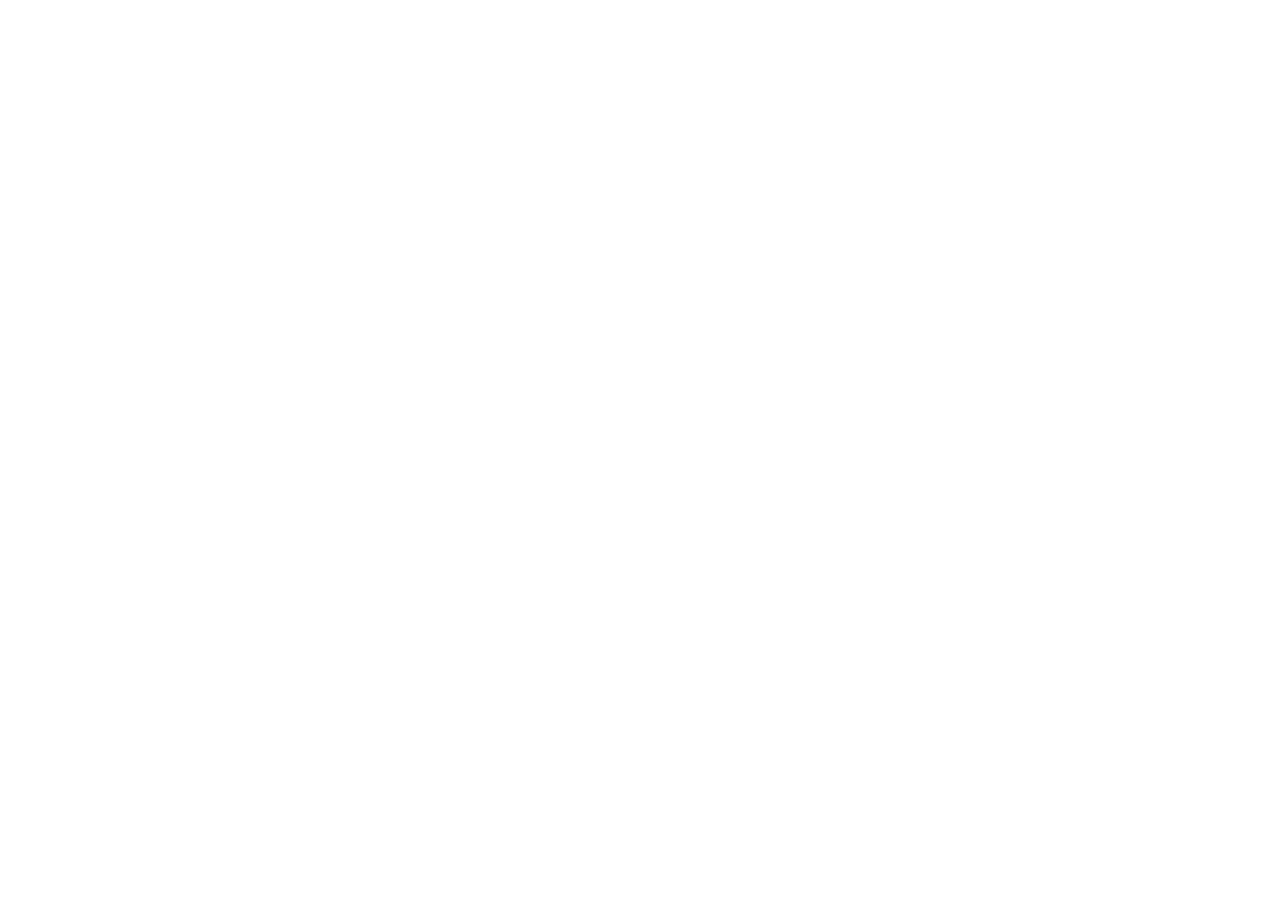
==== index.html @ 38883d4f "more auth stuff, login html just created" ====
<html>
  <head>
    <script src="script.js"></script>
    <script src="https://apis.google.com/js/client.js?onload=checkAuth"></script>
  </head>
  <body>
    <!--EMBEDDED CALENDAR-->
    <iframe src="https://www.google.com/calendar/embed?title=Spark%20SC%20Calendar&amp;showPrint=0&amp;mode=WEEK&amp;height=600&amp;wkst=1&amp;bgcolor=%23FFFFFF&amp;src=7tb1s3h4qj4dt8tab7msg7vq9g%40group.calendar.google.com&amp;color=%23875509&amp;ctz=America%2FLos_Angeles" style=" border-width:0 " width="800" height="600" frameborder="0" scrolling="no"></iframe>
    <!--END EMBEDDED CALENDAR-->
    <div id="authorize-div" style="display: none">
      <span>Authorize access to Google Calendar API</span>
      <!--Button for the user to click to initiate auth sequence -->
      <button id="authorize-button" onclick="handleAuthClick(event)">
        Authorize
      </button>
    </div>
    <pre id="output"></pre>
  </body>
</html>
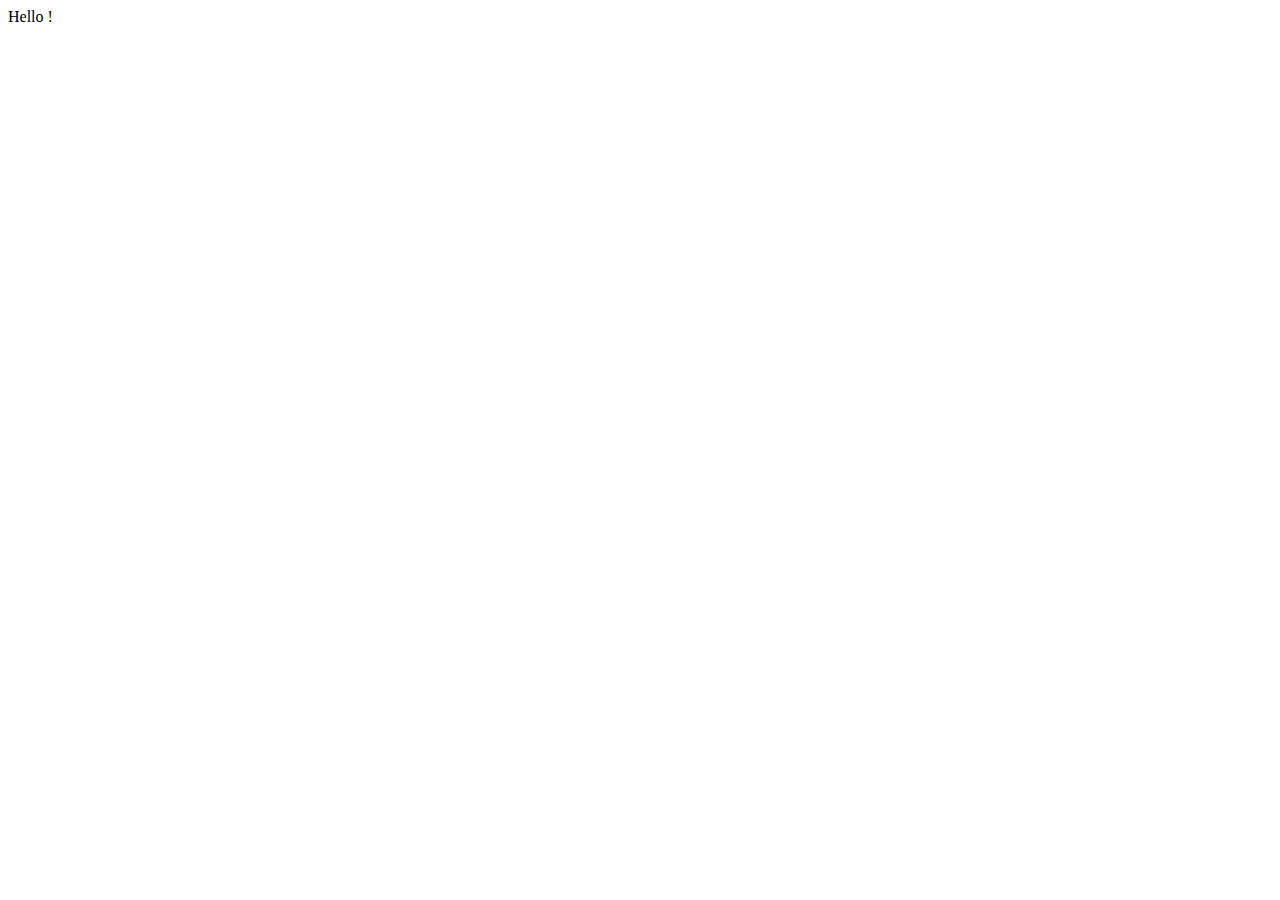
==== commit 1683e7f5: "login working, just starting connection to google sheets" ====
--- a/index.html
+++ b/index.html
@@ -1,12 +1,10 @@
 <html>
   <head>
+    <link href="style.css" rel="stylesheet" type="text/css">
     <script src="script.js"></script>
     <script src="https://apis.google.com/js/client.js?onload=checkAuth"></script>
   </head>
   <body>
-    <!--EMBEDDED CALENDAR-->
-    <iframe src="https://www.google.com/calendar/embed?title=Spark%20SC%20Calendar&amp;showPrint=0&amp;mode=WEEK&amp;height=600&amp;wkst=1&amp;bgcolor=%23FFFFFF&amp;src=7tb1s3h4qj4dt8tab7msg7vq9g%40group.calendar.google.com&amp;color=%23875509&amp;ctz=America%2FLos_Angeles" style=" border-width:0 " width="800" height="600" frameborder="0" scrolling="no"></iframe>
-    <!--END EMBEDDED CALENDAR-->
     <div id="authorize-div" style="display: none">
       <span>Authorize access to Google Calendar API</span>
       <!--Button for the user to click to initiate auth sequence -->
@@ -14,6 +12,14 @@
         Authorize
       </button>
     </div>
-    <pre id="output"></pre>
+    <p>Hello <span id="helloMessage"></span>!</p>
+    <!--EMBEDDED CALENDAR-->
+    <div id="calendarEmbed">
+      <iframe src="https://www.google.com/calendar/embed?title=Spark%20SC%20Calendar&amp;showPrint=0&amp;mode=WEEK&amp;height=600&amp;wkst=1&amp;bgcolor=%23FFFFFF&amp;src=7tb1s3h4qj4dt8tab7msg7vq9g%40group.calendar.google.com&amp;color=%23875509&amp;ctz=America%2FLos_Angeles" style=" border-width:0 " width="800" height="600" frameborder="0" scrolling="no"></iframe>
+    </div>  
+    <div id="output"></div>
+
+    <!--END EMBEDDED CALENDAR-->
+    <!--<pre id="output"></pre>-->
   </body>
 </html>--- a/style.css
+++ b/style.css
@@ -0,0 +1,11 @@
+#calendarEmbed{
+	float: left;
+}
+
+#output{
+	position: fixed;
+	float:right;
+	background-color: red;
+	width: 250px;
+	margin-left: 820px;
+}